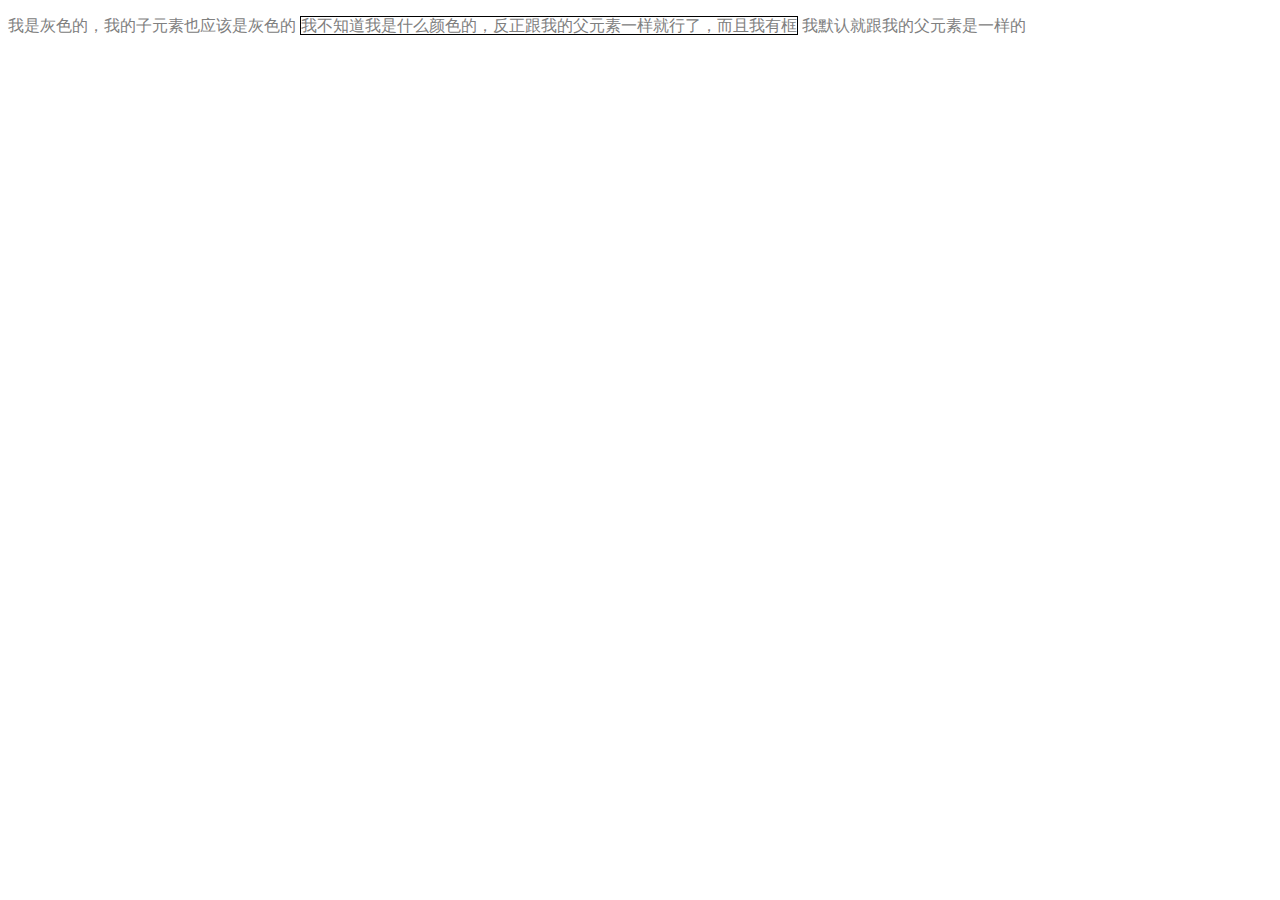
==== demo1/index.html @ 02821d46 "add demo1" ====
<!DOCTYPE html>
<html lang="en">
<head>
    <meta http-equiv="Content-Type" content="text/html; charset=utf-8"  />
    <title>CSS-Basic第一题</title>
    <link rel="stylesheet"  type="text/css"  href="myStyle.css">
</head>
<body>
<p class="abstract">
    我是灰色的，我的子元素也应该是灰色的
    <a href="#">我不知道我是什么颜色的，反正跟我的父元素一样就行了，而且我有框</a>
    <span>我默认就跟我的父元素是一样的</span>
</p>
</body>
</html>
---- demo1/myStyle.css ----
.abstract{
    color:grey;
}

.abstract a{
    color:inherit;
    text-decoration:none;
    border:thin black solid;
}
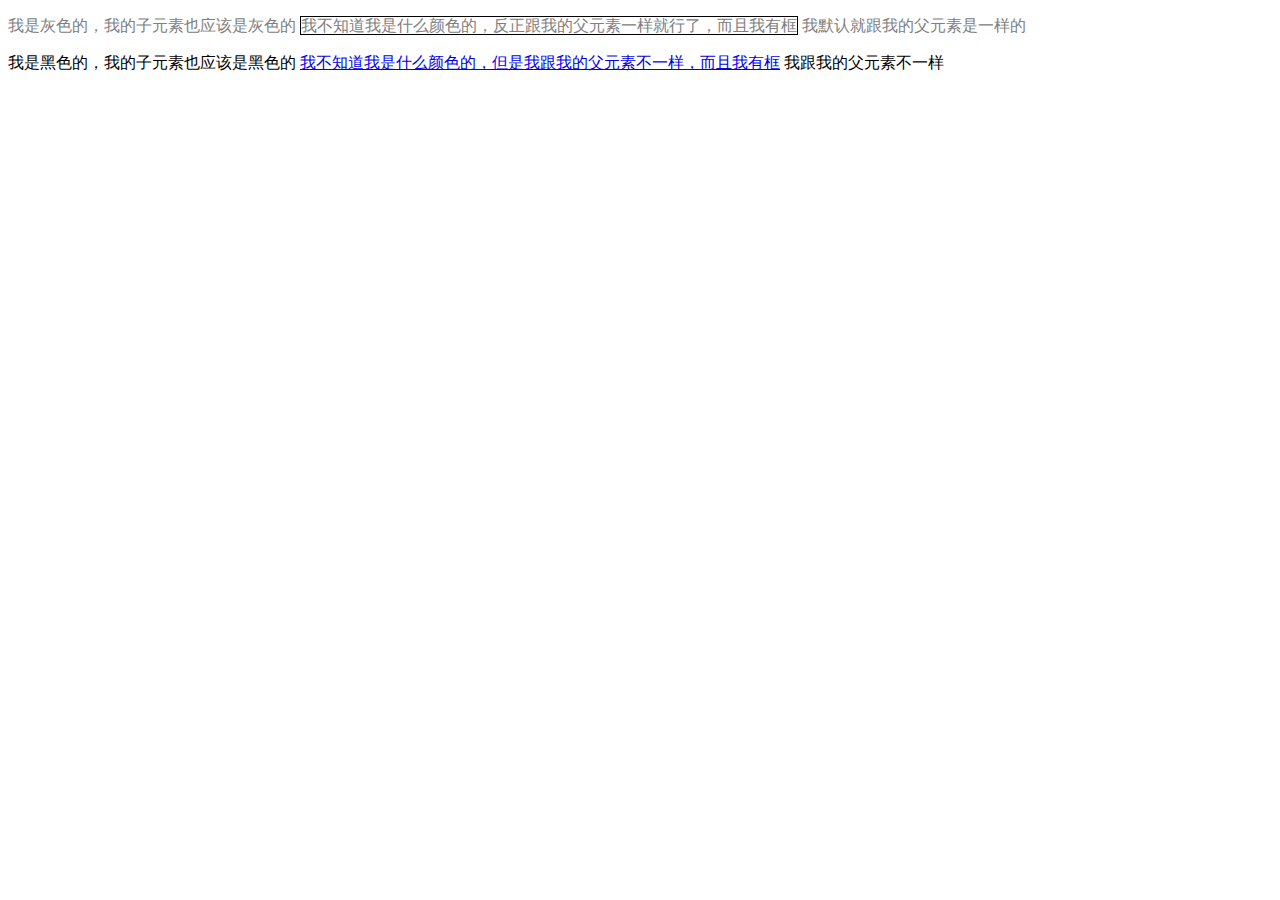
==== commit 823be0dd: "modify demo1" ====
--- a/demo1/index.html
+++ b/demo1/index.html
@@ -7,9 +7,16 @@
 </head>
 <body>
 <p class="abstract">
+  <!--  将a元素颜色设为"inherit",则a元素继承父元素颜色-->
     我是灰色的，我的子元素也应该是灰色的
     <a href="#">我不知道我是什么颜色的，反正跟我的父元素一样就行了，而且我有框</a>
     <span>我默认就跟我的父元素是一样的</span>
 </p>
+<p class="different">
+    <!--未将a元素颜色设为"inherit"，则a元素不会继承父元素颜色-->
+    我是黑色的，我的子元素也应该是黑色的
+    <a href="#">我不知道我是什么颜色的，但是我跟我的父元素不一样，而且我有框</a>
+    <span>我跟我的父元素不一样</span>
+</p>
 </body>
 </html>--- a/demo1/myStyle.css
+++ b/demo1/myStyle.css
@@ -7,4 +7,13 @@
     color:inherit;
     text-decoration:none;
     border:thin black solid;
-}+}
+/*
+.different{
+    color: black ;
+}
+
+.different a{
+    text-decoration: none ;
+    border:thin black solid;
+}*/
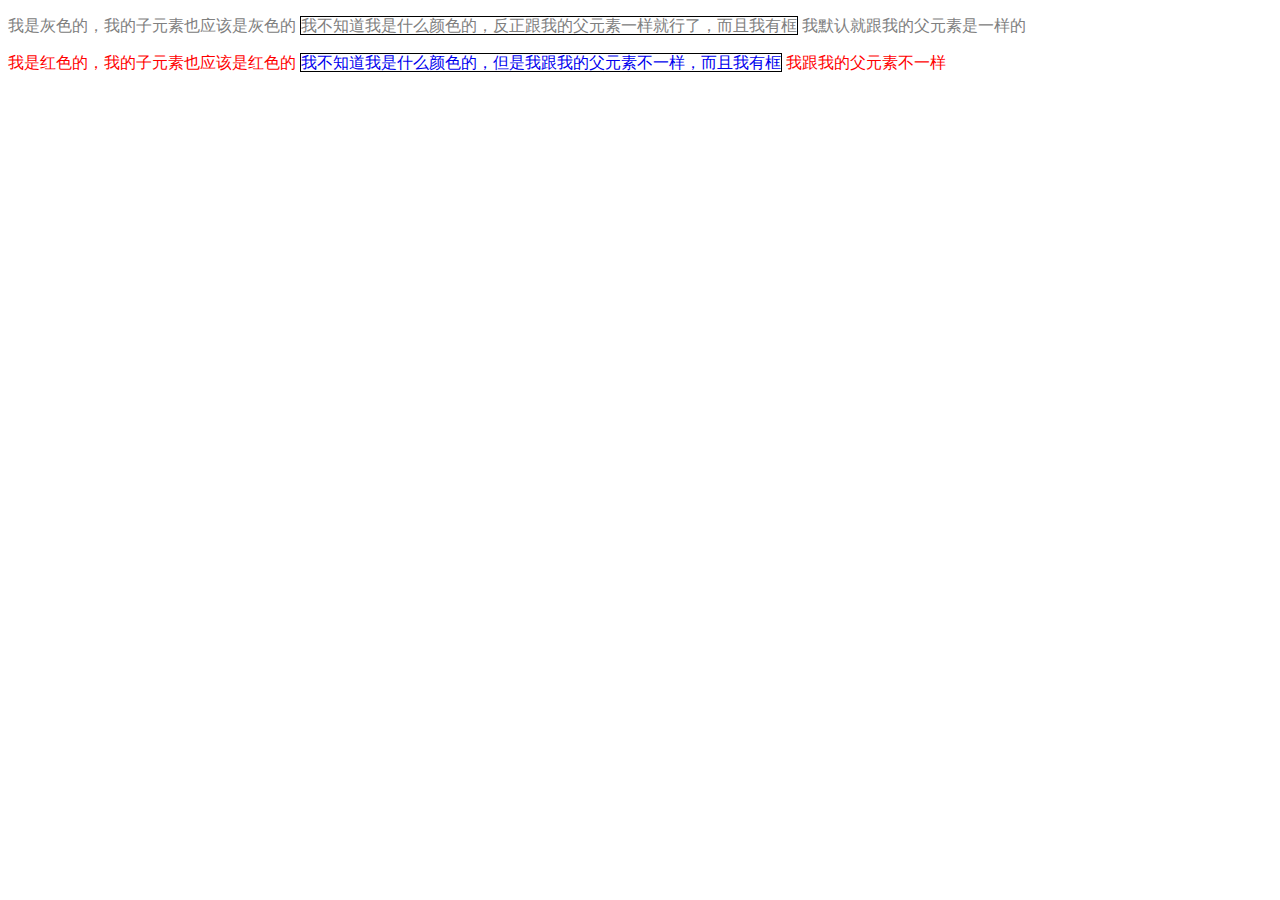
==== commit 02fa662e: "modify demo1" ====
--- a/demo1/index.html
+++ b/demo1/index.html
@@ -14,7 +14,7 @@
 </p>
 <p class="different">
     <!--未将a元素颜色设为"inherit"，则a元素不会继承父元素颜色-->
-    我是黑色的，我的子元素也应该是黑色的
+    我是红色的，我的子元素也应该是红色的
     <a href="#">我不知道我是什么颜色的，但是我跟我的父元素不一样，而且我有框</a>
     <span>我跟我的父元素不一样</span>
 </p>
--- a/demo1/myStyle.css
+++ b/demo1/myStyle.css
@@ -8,12 +8,11 @@
     text-decoration:none;
     border:thin black solid;
 }
-/*
 .different{
-    color: black ;
+    color: red ;
 }
 
 .different a{
     text-decoration: none ;
     border:thin black solid;
-}*/
+}
